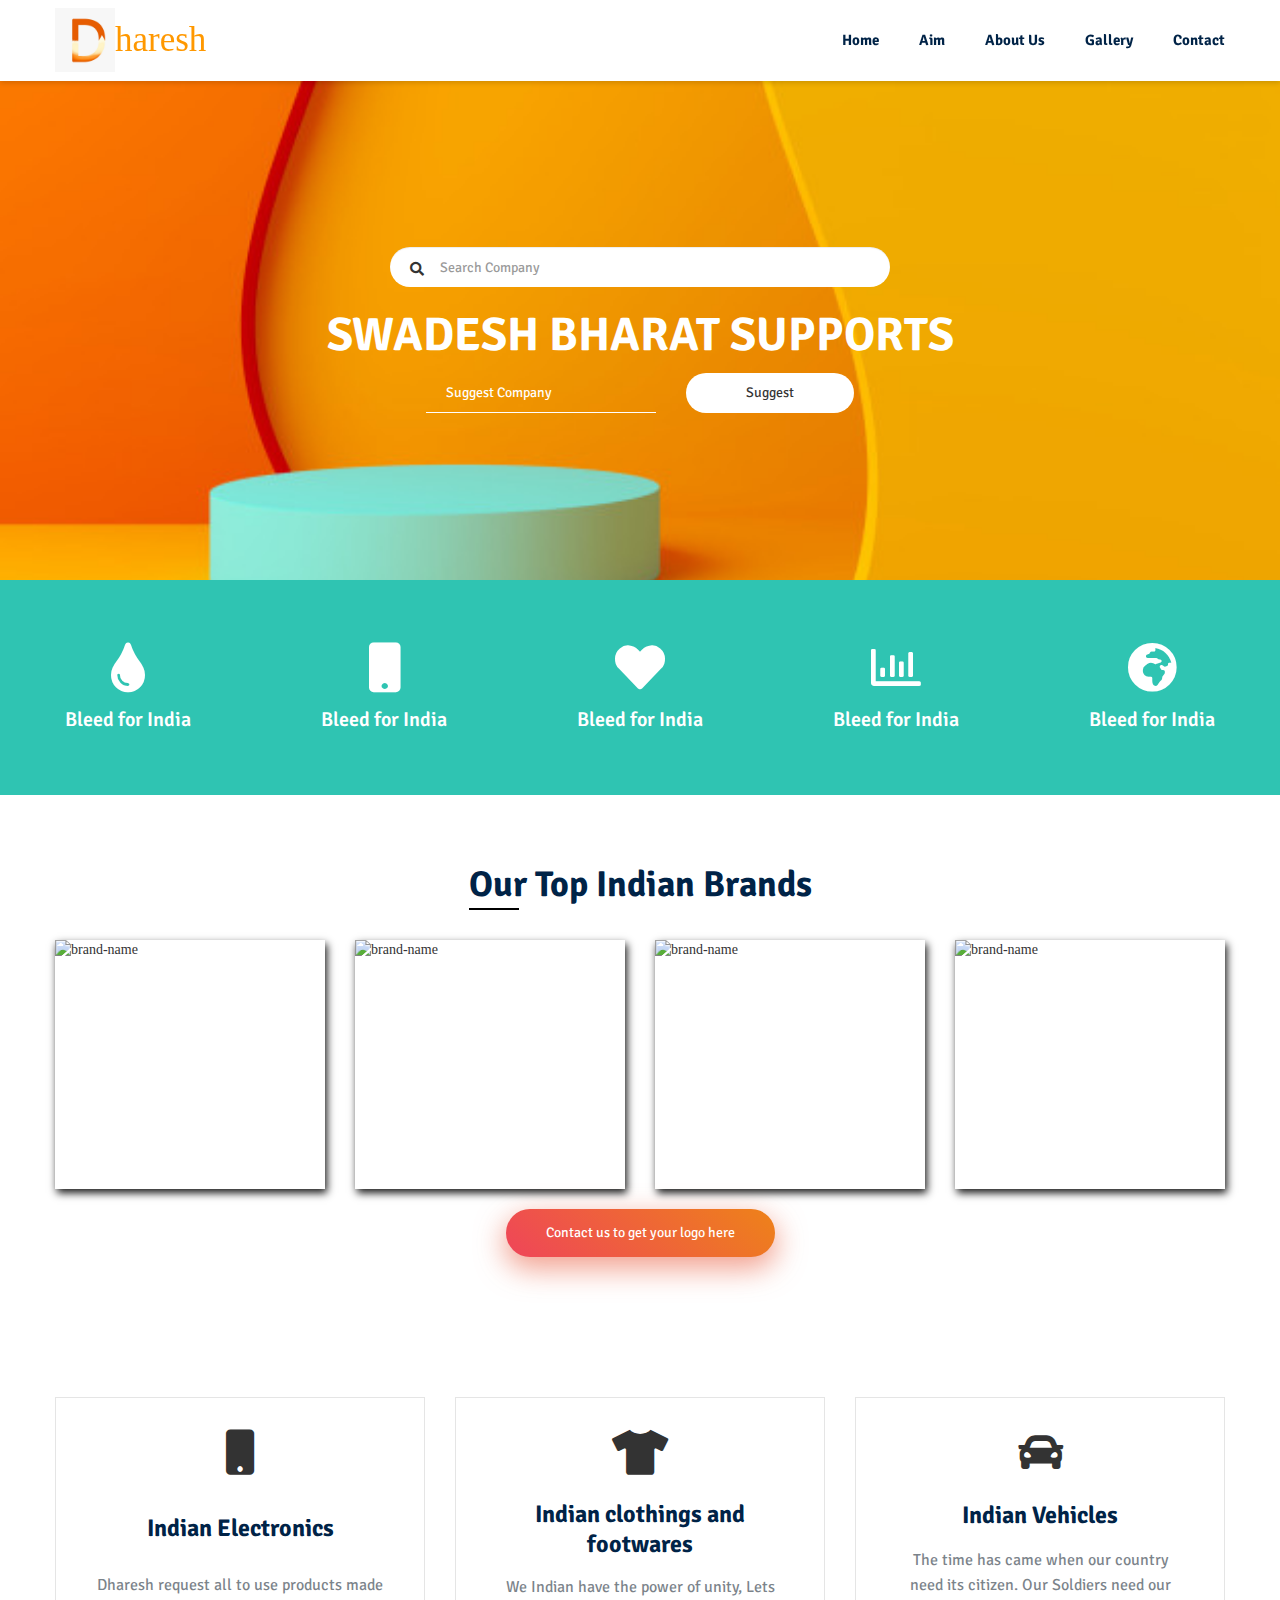
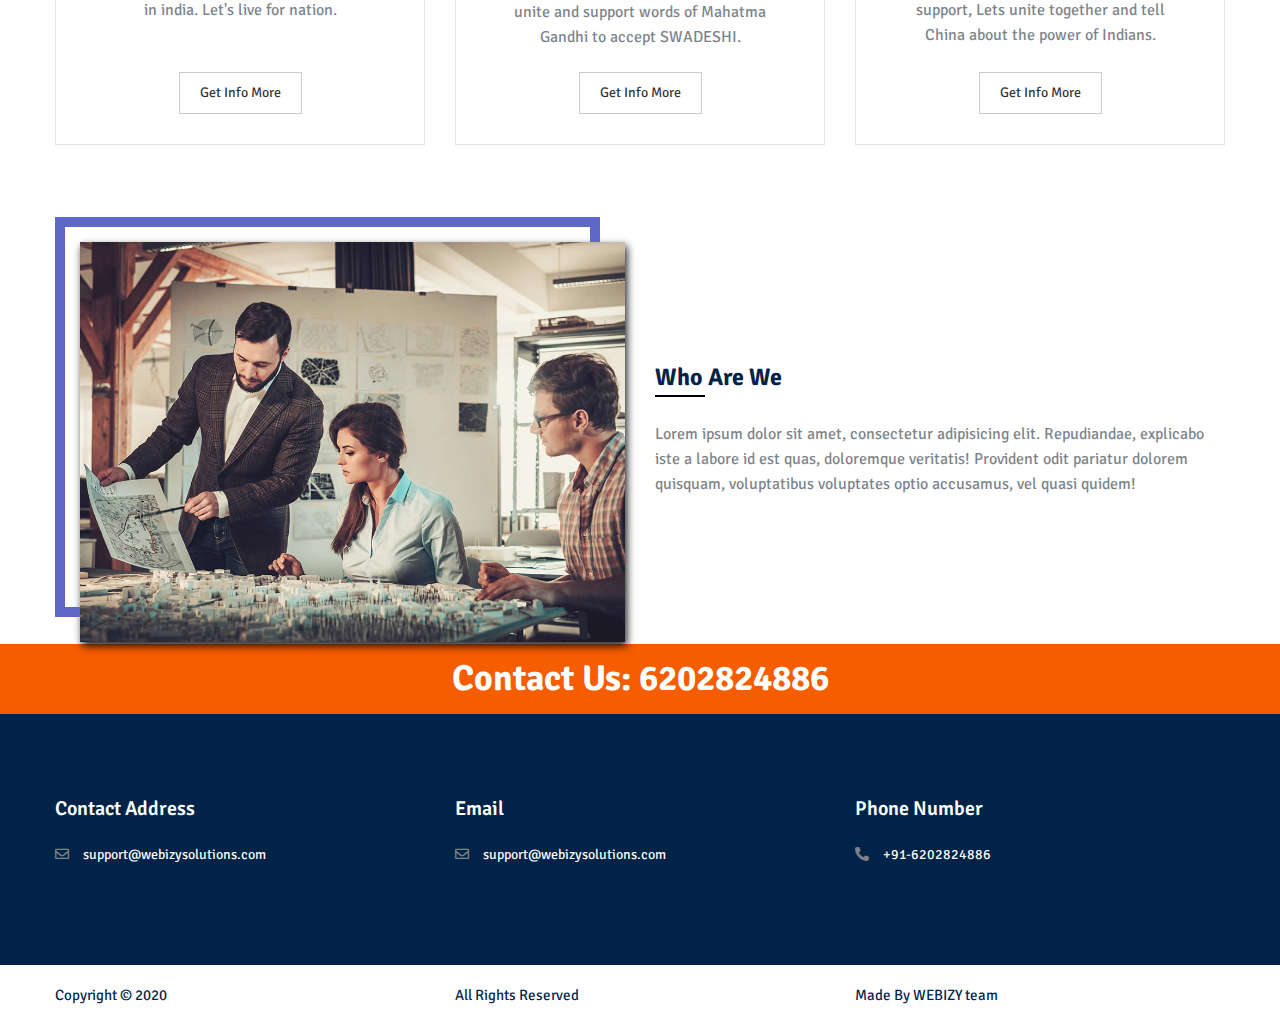
==== index.html @ b4927ccb ":" ====
<!DOCTYPE html>
<html lang="en">
<head>
    <meta name="viewport" content="width=device-width, initial-scale=1, user-scalable=no">
    <meta charset="utf-8">
    <meta name="description" content="Apni Kala">
    <title>APNI KALA</title>
    <link rel="icon" type="image/x-icon" href="images/favicon.ico">
    <link href="https://fonts.googleapis.com/css2?family=Signika+Negative:wght@300;400;600;700&display=swap" rel="stylesheet">
    <link href="https://fonts.googleapis.com/css2?family=Permanent+Marker&display=swap" rel="stylesheet">
    <link rel="stylesheet" href="css/owl.carousel.min.css">
    <link rel="stylesheet" href="css/owl.theme.default.min.css">
    <link rel="stylesheet" href="css/bootstrap.min.css">
    <link rel="stylesheet" href="css/all.min.css">
    <link rel="stylesheet" href="css/style.css">
    <link rel="stylesheet" href="css/responsive.css">
    <script src="js/jquery.min.js"></script>
    <script src="js/owl.carousel.min.js"></script>
    <script src="js/bootstrap.min.js"></script>
	<script src="js/custom.js"></script>
</head>
<body>
    
	<!-- header start -->
		<header class="full-width fixed bg-white box-shadow">
          <div class="header full-width">
            <div class="container">
              <div class="row">
                <div class="navbar-header">
                  <button
                    type="button"
                    class="navbar-toggle collapsed"
                    data-toggle="collapse"
                    data-target="#bs-example-navbar-collapse-1"
                    aria-expanded="false"
                  >
                    <span class="sr-only">Toggle navigation</span>
                    <span class="icon-bar"></span>
                    <span class="icon-bar"></span>
                    <span class="icon-bar"></span>
                  </button>
                  <a class="navbar-brand logo" href="index.html">
                    <img src="images/logo1.jpeg" alt="logo" title="logo">
                    <span>haresh</span>
                  </a>
                </div>
                <div class="collapse navbar-collapse" id="bs-example-navbar-collapse-1">
                  <div class="auto-width navbar-right">
                    <ul class="nav navbar-nav header-menu">
                        <li>
                            <a href="index.html">Home</a>
                        </li>
                        <li>
                            <a href="aim.html">Aim</a>
                        </li>
                        <li>
                            <a href="about.html">About Us</a>
                        </li>
                        <li>
                            <a href="gallery.html">Gallery</a>
                        </li>
                        <li>
                            <a href="contact.html">Contact</a>
                        </li>
                    </ul>
                </div>
              </div>
            </div>
          </div>
        </header>
	<!-- header end -->

    <!-- Banner start -->
        <section class="banner full-width center">
            <figure><img src="images/image5.jpg" alt="banner" title="banner"></figure>
            <div class="container">
                <div class="row">
                    <form class="banner-content">
                        <div class="float-left banner-form">
                            <div class="form-group">
                              <i class="fas fa-search"></i>
                              <input type="search" class="form-control" id="exampleInputSearch" placeholder="Search Company">
                            </div>
                        </div>
                        <h1 class="text-uppercase text-shadow">
                              Swadesh Bharat Supports
                        </h1>
                        <div class="float-left banner-form add-company">
                            <div class="form-group">
                              <!-- <i class="fas fa-plus"></i> -->
                              <input type="search" class="form-control add" id="exampleInputSearch" placeholder="Suggest Company">
                            </div>
                            <button class="btn btn-default" type="submit">Suggest</button>
                        </div>
                    </form>
                </div>
            </div>
        </section>
    <!-- Banner end -->

    <!-- Support start -->
        <section class="support-india full-width">
            <div class="auto-width1">
                <div class="full-width center">
                    <span class="full-width support-india-desc-figure center">
                        <i class="fas fa-tint"></i>
                    </span>
                    <div class="full-width support-india-desc">
                       <h4>Bleed for India</h4>
                    </div>
                </div>
            </div>
            <div class="auto-width1">
                <div class="full-width center">
                    <span class="full-width support-india-desc-figure center">
                        <i class="fas fa-mobile"></i>
                    </span>
                    <div class="full-width support-india-desc">
                       <h4>Bleed for India</h4>
                    </div>
                </div>
            </div>
            <div class="auto-width1">
                <div class="full-width center">
                    <span class="full-width support-india-desc-figure center">
                        <i class="fas fa-heart"></i>
                    </span>
                    <div class="full-width support-india-desc">
                       <h4>Bleed for India</h4>
                    </div>
                </div>
            </div>
            <div class="auto-width1">
                <div class="full-width center">
                    <span class="full-width support-india-desc-figure center">
                        <i class="far fa-chart-bar"></i>
                    </span>
                    <div class="full-width support-india-desc">
                       <h4>Bleed for India</h4>
                    </div>
                </div>
            </div>
            <div class="auto-width1">
                <div class="full-width center">
                    <span class="full-width support-india-desc-figure center">
                        <i class="fas fa-globe-africa"></i>
                    </span>
                    <div class="full-width support-india-desc">
                       <h4>Bleed for India</h4>
                    </div>
                </div>
            </div>
        </section>
    <!-- Support end -->




    <!-- Brand start -->
        <section class="full-width section-padding brand-section">
            <div class="container">
                <div class="row">
                    <div class="full-width sub-title center">
                        <h2>Our Top Indian Brands</h2>
                    </div>
                    <div class="row">
                        <div class="col-xs-12 col-sm-6 col-md-3 indian-brand-desc">
                            <div class="full-width indian-brand">
                                <figure class="box-shadow1">
                                    <img src="images/comingsoon.png" alt="brand-name" title="brand-name">
                                </figure>
                                <div class="service-image-content full-width">
                                    <h3>ONLINE TRAINING AND WORKSHOP</h3>
                                    <p>Webizy academy perform best with highly trained professional trainers from across India</p>
                                </div>
                            </div>
                        </div>
                        <div class="col-xs-12 col-sm-6 col-md-3 indian-brand-desc">
                            <div class="full-width indian-brand">
                                <figure class="box-shadow1">
                                    <img src="images/comingsoon.png" alt="brand-name" title="brand-name">
                                </figure>
                                <div class="service-image-content full-width">
                                    <h3>ONLINE TRAINING AND WORKSHOP</h3>
                                    <p>Webizy academy perform best with highly trained professional trainers from across India</p>
                                </div>
                            </div>
                        </div>
                        <div class="col-xs-12 col-sm-6 col-md-3 indian-brand-desc">
                            <div class="full-width indian-brand">
                                <figure class="box-shadow1">
                                    <img src="images/comingsoon.png" alt="brand-name" title="brand-name">
                                </figure>
                                <div class="service-image-content full-width">
                                    <h3>ONLINE TRAINING AND WORKSHOP</h3>
                                    <p>Webizy academy perform best with highly trained professional trainers from across India</p>
                                </div>
                            </div>
                        </div>
                        <div class="col-xs-12 col-sm-6 col-md-3 indian-brand-desc">
                            <div class="full-width indian-brand">
                                <figure class="box-shadow1">
                                    <img src="images/comingsoon.png" alt="brand-name" title="brand-name">
                                </figure>
                                <div class="service-image-content full-width">
                                    <h3>ONLINE TRAINING AND WORKSHOP</h3>
                                    <p>Webizy academy perform best with highly trained professional trainers from across India</p>
                                </div>
                            </div>
                        </div>
                    <div class="full-width brand-btn center">
                        <a class="btn btn-default" href="get-logo.html">Contact us to get your logo here</a>
                    </div>
                </div>
            </div>
        </section>
    <!-- Brand end -->























    <!-- Indian product start -->
        <section class="full-width section-padding">
            <div class="container">
                <div class="row">
                    <div class="row">
                        <div class="col-xs-12 col-sm-4 col-md-4 indian-product-desc">
                            <div class="full-width indian-product gray-border center">
                                <span class="full-width">
                                    <i class="fas fa-mobile"></i>
                                </span>
                                <h3>Indian Electronics</h3>
                                <p>
                                    Dharesh request all to use products made in india. Let's live for nation.
                                </p>
                                <div class="full-width get-info-btn">
                                    <a class="btn btn-default indian-product-btn" href="electronics.html" role="button">Get Info More</a>
                                </div>
                            </div>
                        </div>
                        <div class="col-xs-12 col-sm-4 col-md-4 indian-product-desc">
                            <div class="full-width indian-product gray-border center">
                                <span class="full-width">
                                    <i class="fas fa-tshirt"></i>
                                </span>
                                <h3>Indian clothings and footwares</h3>
                                <p>
                                    We Indian have the power of unity, Lets unite and support words of Mahatma Gandhi to accept SWADESHI.
                                </p>
                                <div class="full-width get-info-btn">
                                    <a class="btn btn-default indian-product-btn" href="clothing.html" role="button">Get Info More</a>
                                </div>
                            </div>
                        </div>
                        <div class="col-xs-12 col-sm-4 col-md-4 indian-product-desc">
                            <div class="full-width indian-product gray-border center">
                                <span class="full-width">
                                    <i class="fas fa-car"></i>
                                </span>
                                <h3>Indian Vehicles</h3>
                                <p>
                                    The time has came when our country need its citizen. Our Soldiers need our support, Lets unite together and tell China about the power of Indians.
                                </p>
                                <div class="full-width get-info-btn">
                                    <a class="btn btn-default indian-product-btn" href="vehicle.html" role="button">Get Info More</a>
                                </div>
                            </div>
                        </div>
                    </div>
                </div>
            </div>
        </section>
    <!-- Indian product end -->

    <!-- Who are we start -->
        <section class="full-width who-are-we">
            <div class="container">
                <div class="row">
                    <div class="row">
                        <div class="col-xs-12 col-sm-12 col-md-6 who-are-we-section">
                            <div class="full-width who-are-we-figure">
                                <figure class="box-shadow1">
                                    <img src="images/img-02.jpg" alt="image" title="image">
                                </figure>
                            </div>
                        </div>
                        <div class="col-xs-12 col-sm-12 col-md-6 who-are-we-section">
                            <div class="full-width who-are-we-content">
                                <h3>Who Are We</h3>
                                <p>
                                    Lorem ipsum dolor sit amet, consectetur adipisicing elit. Repudiandae, explicabo iste a labore id est quas, doloremque veritatis! Provident odit pariatur dolorem quisquam, voluptatibus voluptates optio accusamus, vel quasi quidem!
                                </p>
                            </div>
                        </div>
                    </div>
                </div>
            </div>
        </section>
    <!-- Who are we end -->


    <!-- Footer start -->
        <section class="full-width footer">
            <div class="top-footer full-width">
                <div class="container">
                    <div class="row">
                        <div class="full-width center">
                            <h2>Contact Us: 6202824886</h2>
                        </div>
                    </div>
                </div>
            </div>
            <div class="bottom-footer full-width">
                <div class="container">
                    <div class="row">
                        <div class="row">
                            <div class="col-xs-12 col-sm-4 col-md-4">
                                <div class="full-width footer-info">
                                    <h4>Contact Address</h4>
                                    <div class="reach-us full-width">
                                        <i class="far fa-envelope"></i>
                                        <a href="mailto:support@webizysolutions.com" class="contact email"> support@webizysolutions.com</a>
                                    </div>
                                </div>
                            </div>
                            <div class="col-xs-12 col-sm-4 col-md-4">
                                <div class="full-width footer-info">
                                    <h4>Email</h4>
                                    <div class="reach-us full-width">
                                        <i class="far fa-envelope"></i>
                                        <a href="mailto:support@webizysolutions.com" class="contact email"> support@webizysolutions.com</a>
                                    </div>
                                </div>
                            </div>
                            <div class="col-xs-12 col-sm-4 col-md-4">
                                <div class="full-width footer-info">
                                    <h4>Phone Number</h4>
                                    <div class="reach-us full-width">
                                        <i class="fas fa-phone-alt"></i>
                                        <a href="tel:6202824886" class="contact">+91-6202824886</a>
                                    </div>
                                </div>
                            </div>
                        </div>
                    </div>
                </div>
            </div>
            <div class="copy-right full-width">
                <div class="container">
                    <div class="row">
                        <div class="row">
                            <div class="col-xs-12 col-sm-4 col-md-4 col-lg-4 copy-right-wrapper">
                                <div class="full-width copy-right-info">
                                    <p>Copyright  © 2020</p>
                                </div>
                            </div>
                            <div class="col-xs-12 col-sm-4 col-md-4 col-lg-4 copy-right-wrapper">
                                <div class="full-width copy-right-info">
                                    <p>All Rights Reserved</p>
                                </div>
                            </div>
                            <div class="col-xs-12 col-sm-4 col-md-4 col-lg-4 copy-right-wrapper">
                                <div class="full-width copy-right-info">
                                    <p>Made By WEBIZY team</p>
                                </div>
                            </div>
                        </div>
                    </div>
                </div>
            </div>
        </section>
    <!-- Footer end -->

</body>
</html>
---- css/style.css ----
/*RESET CSS START*/
    ul{list-style-type: none;padding: 0;margin: 0;text-decoration: none;}
    a{text-decoration: none;}
    h1,h2,h3,h5,h6,body,p,input,span,form,header,figure,label,strong,bold{margin: 0;font-weight: normal;}
    *{box-sizing: border-box;-webkit-box-sizing: border-box;-o-box-sizing: border-box;-moz-box-sizing: border-box;}
    img{max-width: 100%;}
    body{font-family: 'Signika Negative', sans-serif;font-family: 'Permanent Marker', cursive;}
    ::-webkit-input-placeholder {opacity: 1; } ::-moz-placeholder {opacity: 1; } :-ms-input-placeholder {opacity: 1; } :-moz-placeholder {opacity: 1;}
    ::-webkit-input-placeholder {color: #555;} ::-moz-placeholder {color: #555;} :-ms-input-placeholder {color: #555;} :-moz-placeholder {color: #555;}
    ::-webkit-textarea-placeholder{font-size: 18px;}
    .search-box input[type="search"]::-webkit-input-placeholder{font-size: 20px;color: #fff;}
    .search-box input[type="search"]::-moz-placeholder{font-size: 20px;color: #fff;}
    address{font-style: normal;}
    select {-webkit-appearance: none; -moz-appearance: none; appearance: none;}
    option {font-weight: normal; display: block; white-space: pre; min-height: 1.2em; padding: 0px 2px 1px; }
    .nav>li>a:focus, .nav>li>a:hover{background-color: #fff;}
    .navbar-collapse{border: none !important;box-shadow: none !important;}
    :focus {outline: none;}
    .form-control:focus{box-shadow: none;}
    a:hover{text-decoration: none;}
    address{margin-bottom: 0;}
    .nav .open>a, .nav .open>a:focus, .nav .open>a:hover{background-color: transparent;}
    .btn.focus, .btn:focus, .btn:hover {color: #fff;text-decoration: none;border-color: transparent;}
    .btn.active.focus, .btn.active:focus, .btn.focus, .btn:active.focus, .btn:active:focus, .btn:focus{outline: none;}
    a:focus{outline: none;outline-offset: 0;}
    a:focus, a:hover{text-decoration: none;}
    .section-padding-bottom{padding-bottom: 70px;}
/*RESET CSS END*/

/* COMMON CSS START */
    .full-width{float: left;width: 100%;}
    .auto-width{float: left;}
    h1,h2,h3,h4,h5,h6,p{float: left;width: 100%;}
    .header-menu li a,.learn-more,.see-course,.box-shadow1,.courses-info,.price,.course-name,.submit-btn .btn,.learn-more-btn,.learn-more-btn i,.tag,.modal-btn,.footer ul li a,.footer ul li address, .footer ul li .contact,.footer ul li i,.proceed-btn .btn,.indian-brand-desc .indian-brand .service-image-content,.indian-brand,.service-image-content,.indian-brand-desc .indian-brand:hover .service-image-content,.indian-brand-desc .indian-brand:hover figure img,.footer ul li a,.footer ul li address, .footer ul li .contact,.footer ul li i,.auto-width1 i,.auto-width1 h4,.auto-width1,.brand-btn a,.indian-product-btn,.add-company button,.form-submit-btn,.proceed-to-pay{transition: all 0.4s ease-in-out;-webkit-transition: all 0.4s ease-in-out;-moz-transition: all 0.4s ease-in-out;-o-transition: all 0.4s ease-in-out;-ms-transition: all 0.4s ease-in-out;}
    .fixed{position: fixed;z-index: 111;}
    .bg-white{background-color: #fff;}
    .box-shadow{-webkit-box-shadow: 0 2px 5px rgba(0, 0, 0, 0.15);-moz-box-shadow: 0 2px 5px rgba(0, 0, 0, 0.15);box-shadow: 0 2px 5px rgba(0, 0, 0, 0.15);}
    .text-capitalize{text-transform: uppercase;}
    h1{font-size: 47px;line-height: 55px;margin-bottom: 30px;color: #fff;font-weight: 800;font-family: 'Signika Negative', sans-serif;}
    p{color: #7b838a;font-size: 16px;line-height: 25px;font-weight: 400;font-family: 'Signika Negative', sans-serif;}
    h2{color: #002347;font-size: 36px;line-height: 40px;margin-bottom: 10px;font-weight: 800;font-family: 'Signika Negative', sans-serif;}
    h4{font-size: 20px;line-height: 30px;margin: 0;color: #002347;font-weight: 600;font-family: 'Signika Negative', sans-serif;}
    h3{font-weight: 800;color: #002347;font-size: 24px;line-height: 30px;margin-bottom: 15px;font-family: 'Signika Negative', sans-serif;}
    .main-title{text-align: center;margin-bottom: 20px;}
    ::selection,-moz-selection,-webkit-selection,-ms-selection,-moz-selection,-o-selection{background-color: #002347;color: #fdc632;}
    .form-control:focus{border-color: #ccc;}
    .center{text-align: center;}
    .box-shadow1{-moz-box-shadow: rgba(0, 0,0, 0.8) 12px 4px 10px 4px;-webkit-box-shadow: rgba(0, 0,0, 0.8) 12px 4px 10px 4px;box-shadow: rgba(0, 0,0, 0.8) 12px 4px 10px 4px;}
    .submit-btn{transition: all 0.4s ease-in-out;-webkit-transition: all 0.4s ease-in-out;-moz-transition: all 0.4s ease-in-out;-o-transition: all 0.4s ease-in-out;-ms-transition: all 0.4s ease-in-out;}
    .mb-10{margin-bottom: 10px;}
    .center{text-align: center;}
    .section-padding{padding: 70px 0;}
    .box-shadow1{-webkit-box-shadow: 2px 4px 8px rgba(0, 0, 0, 0.9);-moz-box-shadow: 2px 4px 8px rgba(0, 0, 0, 0.9);box-shadow: 2px 4px 8px rgba(0, 0, 0, 0.9);}
    h3{position: relative;padding-bottom: 5px;}
    h3::after{position: absolute;content: '';left: 0;bottom: 0;border: 1px solid #000;display: inline-block;width: 50px;}
    .sub-title{margin-bottom: 20px;}
    .sub-title h2{position: relative;padding-bottom: 5px;width: auto;float: none;display: inline-block;}
    .sub-title h2::after{position: absolute;content: '';left: 0;bottom: 0;border: 1px solid #000;display: inline-block;width: 50px;}
    .inner-banner{min-height: 500px !important;}
    .inner-banner .banner-content{padding: 130px 0 !important;}
    .inner-banner .banner-content h1{color: #002347 !important;}
    .inner-banner .banner-content p{margin-bottom: 0 !important;}
/* COMMON CSS END */

/* HEADER CSS START */
    .header{padding: 8px 0;}
    .navbar-nav>li>a,.navbar-brand{padding: 0;}
    .navbar-brand{height: 18px;}
    .search-here img{width: 18px;height: 18px;float: left;}
    .header-menu li{float: left;margin-right: 40px;padding: 21px 0;}
    .header-menu li:last-child{margin-right: 0;}
    .header-menu li a{float: left;width: 100%;font-size: 15px;line-height: 23px;color: #002347;font-weight: 800;font-family: 'Signika Negative', sans-serif;}
    .header-menu li a:hover{color: #fdc632;}
    .navbar-toggle .icon-bar{background-color: #fdc632;}
    .navbar-toggle,.navbar-nav{margin: 0 !important;}
    .header .form-control{border: none;box-shadow: none;background-color: transparent;color: #fff;}
    .header .form-group{margin-bottom: 0;display: flex;flex-wrap: wrap;width: 90%;margin-right: 50px;}
    .header-form{display: none;position: relative;top: 0;}
    #close_search{color: #fff;font-weight: 600;cursor: pointer;padding: 10px 0;display: flex;flex-wrap: wrap;}
    .search-input{background-color: #fdc632;}
    .search-field{display: flex;flex-wrap: wrap;padding: 10px 0;}
    .logo{color: #002347;float: left;height: 64px;width: 215px;font-size: 40px;line-height: 66px;}
    .logo img{float: left;width: 60px;height: 100%;}
    .logo span{float: left;font-size: 35px;font-family: 'Permanent Marker', cursive;font-weight: 400;line-height: 64px;color: #ff9800;}
    .serivces-link{top: 73px !important;right: -80px !important;border: none !important;padding: 10px 0;border-radius: 0;}
    .serivces-link li{margin-right: 0;width: 100%;margin-bottom: 10px;padding: 0;}
    .serivces-link li:last-child{margin-bottom: 0;}
    .serivces-link li a{line-height: 20px;}
    .dropdown i{margin-left: 6px;font-size: 12px;}
    .search-here{margin-top: 10px;}
    /* .navbar-toggle{padding: 0;} */
/* HEADER CSS END */

/* BANNER CSS START */
    .banner{position: relative;width: 100%;padding-top: 80px;min-height: 580px;}
    .banner figure {float: left;width: 100%;position: absolute;top: 0;left: 0;bottom: 0;right: 0;margin: auto;width: 100%;height: 100%;object-fit: cover;}
    .banner figure img {width: 100%;height: 100%;object-fit: cover;}
    .banner-content{width: 100%;position: relative;text-align: center;padding: 167px 0;}
    .banner-content h1{font-size: 47px;line-height: 55px;margin-bottom: 10px;color: #fff;font-weight: 700;}
    .banner-content p{font-size: 20px;line-height: 30px;color:#002347;margin-bottom: 14px;font-weight: 600;}
    .banner-content{width: 800px;max-width: 100%;float: none;display: inline-block;}
    .banner-form .form-group{position: relative;float: left;width: 100%;}
    .banner-form .form-group i{position: absolute;left: 0;top: 15px;padding: 0 20px;}
    .banner-form input{border: none;border-radius: 25px;height: 40px;padding: 10px 50px;width: 500px;font-family: 'Signika Negative', sans-serif}
    .banner-form{float: none;display: inline-block;}
    .add-company .form-group{width: auto;margin-right: 30px;margin-bottom: 0;}
    .add-company input{width: 100%;border-radius: 0;border: none;background-color: transparent;box-shadow: none;border-bottom: 1px solid #fff;padding: 10px 20px;}
    .add-company button{border: none;border-radius: 25px;padding: 10px 60px;font-family: 'Signika Negative', sans-serif;font-weight: 400;}
    input[type="search"].add::-webkit-input-placeholder {color: #fff;}
    .add-company i{color: #fff;}
    span{font-family: 'Signika Negative', sans-serif;}
    .add-company button:hover{color: #000;background-color: #fff;}
/* BANNER CSS END */

/*SUPPORT INDIA CSS START*/
    .auto-width1{float: left;width: 20%;padding: 60px 20px;background-color: #2fc4b2;max-width: 100%;}
    .support-india-desc-figure{margin-bottom: 10px;}
    .auto-width1 i,.auto-width1 h4{color: #fff;}
    .auto-width1:hover{background-color: #fff;}
    .auto-width1:hover i,.auto-width1:hover h4{color: #2fc4b2;}
    .support-india-desc-figure i{font-size: 50px;line-height: 55px;}
/*SUPPORT INDIA CSS END*/

/*INDIAN PRODUCT DESC CSS START*/
    .gray-border{border: 1px solid rgba(0, 0, 0, 0.1);}
    .indian-product{padding: 30px 41px;min-height: 348px;display: flex;flex-wrap: wrap;}
    .get-info-btn{display: flex;flex-wrap: wrap;align-content: flex-end;justify-content: center;}
    .indian-product h3{padding: 0;}
    .indian-product span i{margin-bottom: 20px;font-size: 45px;line-height: 50px;}
    .indian-product p{margin-bottom: 20px;}
    .indian-product-btn{padding: 10px 20px;border-radius: 0;font-family: 'Signika Negative', sans-serif;font-weight: 400;}
    .indian-product h3::after{display: none;}
    .indian-product-btn:hover{background-color: #ff9800;color: #fff;border-color: transparent;}
/*INDIAN PRODUCT DESC CSS END*/

/*WHO ARE WE CSS START*/
    .who-are-we-figure figure,.our-mission-figure figure,.our-vission-figure figure,.top-story-figure figure{float: right;width: 545px;height: 400px;position: relative;}
    .who-are-we-figure figure::before,.our-mission-figure figure::before,.our-vission-figure figure::before,.top-story-figure figure::before{content: '';position: absolute;width: 100%;height: 100%;border: 10px solid #5f67c7;display: inline-block;left: -25px;top: -25px;}
    .who-are-we-figure figure img,.our-mission-figure figure img,.our-vission-figure figure img,.top-story-figure figure img{float: left;width: 100%;height: 100%;position: relative;z-index: 1;}
    /*.who-are-we-content p{margin-bottom: 15px;}*/
    .who-are-we-content{padding: 147px 0;}
    .who-are-we-figure,.our-mission-figure,.our-vission-figure,.top-story-figure{margin-top: 27px;}
    .who-are-we-content h3,.our-mission-figure h3,.our-vission-figure h3,.top-story-figure h3{margin-bottom: 25px;}
/*WHO ARE WE CSS END*/

/*BRAND CSS START*/
    .brand-btn{margin-top: 20px;}
    .brand-btn a{padding: 10px 30px;border-radius: 0;font-family: 'Signika Negative', sans-serif;font-weight: 400;background-image: -webkit-linear-gradient(47deg,#ef4559 0,#ee8219 100%);background-image: -ms-linear-gradient(47deg,#ef4559 0,#ee8219 100%);box-shadow: 0 10px 29px 2px rgba(239,139,117,0.8);transition: all .4s;color: #fff;border: none;border-radius: 25px;padding: 14px 40px;}
    .brand-btn a:hover{background-image: -webkit-linear-gradient(94deg, #ee8219 0,#ef4559 100%);background-image: -moz-linear-gradient(94deg, #ee8219 0,#ef4559 100%);background-image: -ms-linear-gradient(94deg, #ee8219 0,#ef4559 100%);box-shadow: 0 10px 29px 2px rgba(239,139,117,0.8);transition: all .4s;}
    .indian-brand figure{float: left;width: 270px;height: 249px;max-width: 100%;}
    .indian-brand figure img{float: left;width: 100%;height: 100%;}
    .indian-brand{position: relative;}
    .indian-brand-desc .indian-brand:hover .service-image-content{opacity: 1;}
    .indian-brand-desc .indian-brand:hover figure img{opacity: 0;}
    .service-image{position: relative;display: inline-block;width: 470px;height: 351px;}
    .service-image figure{display: inline-block;position: absolute;top: 0;left: 0;width: 100%;height: 100%;}
    .service-image figure img{float: left;width: 100%;height: 100%;}
    .service-image figure::after{content: '';position: absolute;top: 0;left: 0;width: 100%;height: 100%;background: -moz-linear-gradient(to bottom,rgba(238,69,49,.15) 0%,rgba(238,69,49,.8) 100%);background: -webkit-linear-gradient(to bottom,rgba(238,69,49,.15) 0%,rgba(238,69,49,.8) 100%);background: linear-gradient(to bottom,rgba(238,69,49,.15) 0%,rgba(238,69,49,.8) 100%);}
    .service-image-content{position: absolute;left: 0;padding: 20px 27px;width: 100%;opacity: 0;background-color: #F65C00;height: 100%;}
    .service-image-content h3,.service-image-content p{color: #fff;float: left;width: 100%;}
    .service-image-content h3::after{display: none;}
/*BRAND CSS END*/

/*FOOTER CSS START*/
    .top-footer{background-color: #F65C00;}
    .top-footer h2{margin-bottom: 0;color: #fff;padding: 15px 0;}
    .bottom-footer{background-color: #002347;padding: 80px 0;}
    .bottom-footer h4{color: #fff;margin-bottom: 20px;}
    .bottom-footer ul{display: inline-block;vertical-align: middle;float: none;padding: 0;}
    .bottom-footer ul li{display: inline-block;width: 100%;margin-bottom: 10px;}
    .bottom-footer ul li a{width: 100%;}
    .bottom-footer ul li a,.reach-us{color: #7b838a;}
    .bottom-footer ul li a:hover,.reach-us:hover{color: #fdc632;}
    .reach-us address{width: calc(100% - 65px) !important;padding-left: 10px;display: inline-block;color: #fff;}
    .contact{width: calc(100% - 148px) !important;}
    .social-icon a{margin-right: 50px;}
    .social-icon a:last-child{margin-right: 0;}
    .reach-us span{float: left;width: 100%;}
    .reach-us{display: inline-block;vertical-align: middle;float: none;width: auto;}
    .email.contact{display: inline-block;width: auto !important;}
    .reach-us:hover i,.reach-us:hover a{color: #fdc632;}
    .reach-us:hover span{color: #7b838a;}
    .reach-us a{padding-left: 10px;font-family: 'Signika Negative', sans-serif;font-weight: 400;color: #fff;}
    .copy-right{padding: 20px 0;}
    .copy-right p{color: #002347;font-size: 15px;line-height: 20px;}
    .footer-info{margin-bottom: 20px;}
/*FOOTER CSS END*/

/*CONTACT PAGE CSS START*/
    .input-field .form-group .form-control{font-family: 'Signika Negative', sans-serif;font-weight: 400;}
    .contact-submit-btn .btn{font-family: 'Signika Negative', sans-serif;font-weight: 400;background-image: -webkit-linear-gradient(47deg,#ef4559 0,#ee8219 100%);background-image: -ms-linear-gradient(47deg,#ef4559 0,#ee8219 100%);box-shadow: 0 10px 29px 2px rgba(239,139,117,0.8);transition: all .4s;color: #fff;border: none;border-radius: 25px;padding: 14px 80px;}
    .contact-submit-btn .btn:hover{background-image: -webkit-linear-gradient(94deg, #ee8219 0,#ef4559 100%);background-image: -moz-linear-gradient(94deg, #ee8219 0,#ef4559 100%);background-image: -ms-linear-gradient(94deg, #ee8219 0,#ef4559 100%);box-shadow: 0 10px 29px 2px rgba(239,139,117,0.8);transition: all .4s;}
    .contact-submit-btn{text-align: center;}
    .input-field .form-control{border-radius: 0;height: 34px;padding: 6px 12px;border: 1px solid #ccc;box-shadow: none;}
    .input-field .form-group{margin-bottom: 15px;}
    textarea.form-control{height: 132px;border-radius: 0;resize: none;box-shadow: none;}
/*CONTACT PAGE CSS END*/

/*AIM PAGE CSS START*/
    .background-dark.aim-page{background-color: #002633;padding-top: 80px;}
    .aim-page .aim-content p{color: #fff;}
/*AIM PAGE CSS END*/

/*ELECTRONICS PAGE CSS END*/
    .component figure{width: 369px;float: left;height: 231px;}
    .component figure img{float: left;width: 100%;height: 100%;}
    .component{margin-bottom: 20px;}
/*ELECTRONICS PAGE CSS END*/

/*ABOUT PAGE CSS START*/
    .our-mission-content, .our-vission-content{padding: 127px 0;}
/*ABOUT PAGE CSS END*/

/*GALLERY PAGE CSS START*/
    .top-story-content{padding: 151px 0;}
    .our-story-section{margin-bottom: 20px;}
    .top-story{padding-top: 110px;}
/*GALLERY PAGE CSS END*/

/*GET LOGO PAGE CSS START*/
    .get-logo{float: none;display: inline-block;padding-top: 140px;}
    .auto-width2{width: 500px;max-width: 100%;float: none;display: inline-block;}
    .get-logo-form .form-group{float: left;width: 100%;}
    .get-logo-form .form-group input{float: left;width: 100%;border-radius: 0;}
    .get-logo-form .form-group .form-control,.form-submit-btn,.proceed-to-pay,.input-file{font-family: 'Signika Negative', sans-serif;font-weight: 400;}
    .form-submit-btn{float: left;border-radius: 25px;padding: 14px 70px;background-image: -webkit-linear-gradient(47deg,#ef4559 0,#ee8219 100%);box-shadow: 0 10px 29px 2px rgba(16, 7, 5, 0.8);transition: all .4s;color: #fff;border: none;}
    .proceed-to-pay{float: right;border-radius: 25px;padding: 14px 70px;background-image: -webkit-linear-gradient(47deg,#ef4559 0,#ee8219 100%);box-shadow: 0 10px 29px 2px rgba(16, 7, 5, 0.8);transition: all .4s;color: #fff;border: none;}
    .form-submit-btn:hover;.proceed-to-pay:hover{background-image: -webkit-linear-gradient(94deg, #ee8219 0,#ef4559 100%);box-shadow: 0 10px 29px 2px rgba(239,139,117,0.8);transition: all .4s;}
/*GET LOGO PAGE CSS END*/
---- css/responsive.css ----
@media only screen and (max-width: 1199px){
    .container > .row{margin: 0;}
    .clock-inner li{padding: 40px 30px;}
    .trainer-image figure{width: 212px;}
    .client-image figure{width: 109px;}
    .client-desc h4{margin-bottom: 10px;}
    .blog-content{padding: 36px 30px;}
    .blog-img figure{width: 470px;height: 100%;}
    .contact-info li address,.contact-number a,.contact-number span{font-size: 18px;line-height: 25px;}
    .contact-info li i{font-size: 20px;}
    .contact-info li address, .contact-info li .contact-number{width: calc(100% - 40px);}
    .contact-info{margin-bottom: 30px;}
    .client-info{padding: 25px 25px;}
    .reach-us address{width: calc(100% - 19px) !important;vertical-align: middle;}
    .serivces-link{top: 72px !important;}
    .social-icon a{margin-right: 25px;}
    .gallery-info figure{width: 227px;}
    .indian-product{min-height: 377px;padding: 20px 10px;}
    .indian-product span i,.indian-product p{margin-bottom: 0;}
    .component figure{width: 100%;height: 100%;}
}

@media only screen and (max-width: 991px){
    .who-are-we-content {padding: 40px 0;}
    .section-padding{padding: 30px 0;}
    .indian-brand figure{width: 100%;height: 100%;}
    .indian-brand{margin-bottom: 20px;}
    .who-are-we-figure figure,.our-mission-figure figure,.our-vission-figure figure{width: 100%;}
    .client-info{padding: 30px 30px;margin-bottom: 20px;}
    .reviews:last-child .client-info{margin-bottom: 0;}
    .trainer-image figure{width: 100%;}
    .trainers-section{margin-bottom: 25px;}
    .registration-info{margin-bottom: 60px;}
    .clock-inner{margin-top: 40px;}
    .course-image figure{width: 220px;height: 100%;}
    .course-content{padding: 20px;}
    .course-name{font-size: 13px;}
    .meta-info{margin-top: 10px;}
    .feature-list{padding: 20px 20px;}
    .blog-img figure {width: 355px;padding: 80px 0;}
    h4{line-height: 25px;font-size: 18px;}
    h2,.registration-info h2{font-size: 32px;line-height: 34px;}
    .features-section{padding: 60px 0;}
    /*.main-title{margin-bottom: 30px;}*/
    .tag{margin-bottom: 10px;}
    .submit-btn{text-align: center;display: inline-block;float: none;}
    .submit-btn .btn{width: auto;float: none;display: inline-block;padding: 12px 50px;}
    .client-image figure {width: 100%;height: 100%;}   
    .features-section,.trainer-area,.about-area,.contact-area{padding: 40px 0;}
    .registration-area{padding: 50px 0;}
    .popular-courses {padding-bottom: 40px;}
    .blog-img figure{width: 100%;padding: 0;}
    .reach-us address{width: calc(100% - 19px) !important;vertical-align: middle;}
    .register-course,.register-form{width: 48%;}
    .register-form{padding: 51px 51px;}
    .register-course{padding: 54px 20px;}
    .gallery-info figure{width: 100%;height: 145px;}
    .gallery{padding: 40px 0 30px 0;}
    .get-logo{padding-top: 110px;}
}

@media only screen and (max-width: 767px){
    .who-are-we-figure figure::before,.our-mission-figure figure::before,.our-vission-figure figure::before{top: -10px;left: -10px;border-width: 5px;}
    /* .header{background-color: #868686;} */
    .indian-product{min-height: 100%;}
    .indian-product span i{margin-bottom: 10px;}
    .indian-product p{margin-bottom: 10px;}
    .indian-product h3{margin-bottom: 5px;}
    .banner-form input,.indian-brand figure{width: 100%;}
    .indian-brand figure{width: 300px;height: 300px;}
    .indian-brand figure .indian-brand{margin-bottom: 0;}
    .indian-brand{display: flex;flex-wrap: wrap;justify-content: center;float: none;width: auto;}
    .service-image-content{width: 300px;height: 100%;display: flex;flex-wrap: wrap;align-content: center;left: 50%;transform: translateX(-50%);}
    .indian-product-desc .indian-product,.indian-brand-desc .indian-brand{margin-bottom: 30px;}
    .indian-product-desc:last-child,.indian-brand-desc:last-child .indian-brand{margin-bottom: 0;}
    .support-india-figure figure{width: 100%;padding: 0;}
    .logo{height: 64px;}
    .header-menu li{float: left;width: 100%;padding: 0;}
    .feature-list,.courses-info,.trainers-section{margin-bottom: 20px !important;}
    .trainers-section{margin-bottom: 20px;}
    /* .trainers-section:last-child{margin-bottom: 0px;} */
    .course-image figure{width: 100%;}
    .price{width: 55px;height: 55px;line-height: 56px;top: -28px;}
    .clock-inner li{padding: 20px 9px;margin-right: 10px;}
    .counts{font-size: 12px;}
    .client-image figure{width: 200px;height: 100%;float: none;display: inline-block;}
    .banner-content h1{font-size: 32px;line-height: 35px;}
    .learn-more,.see-course{padding: 10px 15px;}
    .header-menu li{margin-right: 0;margin-bottom: 10px;}
    .header{padding: 10px 0;}
    .navbar-right{margin-top: 15px;width: 100%;}
    .header-menu li a{line-height: 20px;}
    .blog-img figure {width: 100%;padding: 0;}
    .about-area {padding: 50px 0;}
    /*.main-title{margin-bottom: 30px;}*/
    /*.footer{padding: 40px 0;}*/
    .footer h4{margin-bottom: 10px;}
    .footer ul li{margin-bottom: 5px;}
    .input-field{margin-bottom: 20px;}
    .contact-info li address,.contact-number a,.contact-number span{font-size: 14px;line-height: 20px;}
    .contact-area{padding: 60px 0;}
    .contact-submit-btn{text-align: center;}
    .contact-submit-btn .submit-btn{float: none;display: inline-block;width: auto;}
    .registration-info p{font-size: 13px;}
    .banner-content{min-height: 360px;}
    .navbar-nav .open .dropdown-menu>li>a{line-height: 10px;}
    .copy-right-info{margin-bottom: 5px;}
    .copy-right-wrapper:last-child .copy-right-info{margin-bottom: 0;}
    .copy-right{text-align: center;}
    .copy-right p{font-size: 14px;line-height: 20px;}
    .registration-info{margin-bottom: 30px;}
    .submit-response{padding: 0;}
    .register-form{padding: 30px 30px;}
    .navbar-toggle{padding: 24px 10px}
    .feature-list{min-height: 0;}
    .trainer-text,.course-content{padding: 20px 25px;float: none;display: inline-block;text-align: center;width: 238px;}
    .trainers-section,.courses-info{display: inline-block;text-align: center;float: none;padding: 20px 0;}
    .trainer-image figure,.course-image figure {width: 235px;height: 100%;float: none;display: inline-block;}
    .trainer-image,.course-image{float: none;display: inline-block;text-align: center;width: 100%;}
    .course-name{text-align: left;}
    .client-image {float: none;display: inline-block;text-align: center;}
    .client-desc.full-width {width: 280px;float: none;display: inline-block;max-width: 100%;}
    .client-info{text-align: center;margin-bottom: 15px;padding: 10px 0;}
    .client-desc p{font-size: 13px;line-height: 20px;}
    .register-course,.register-form,.register-course h3{width: 100%;}
    .register-course{margin-bottom: 30px;}
    .register-course{padding: 30px 20px;}
    .register-form{padding: 30px 16px;}
    .submit-btn,.register-form-contact-section{margin-top: 0;}
    .banner{padding-top: 84px;}
    .banner-content{padding: 78px 0;}
    .images-section figure{width: 290px;float: none;display: inline-block;}
    .images-section .images-content{left: 50%;transform: translateX(-50%);width: 290px;}
    .margin-top{margin-top: 84px;padding: 30px 0;}
    .address-info{margin-bottom: 50px;}
    .contact-us h2, .contact-us h4{margin-bottom: 15px;}
    .contact-us h4{text-align: center;}
    .gallery-info{display: inline-block;text-align: center;float: none;}
    .gallery-info figure{width: 290px;float: none;display: inline-block;height: 230px;}
    .padding-bottom{padding-bottom: 10px;}
    .images-section{height: 210px;}
    .bottom-footer{padding: 30px 0;}
    .auto-width1{width: 100%;padding: 40px 20px;}
    .support-india{padding-top: 30px;}
    .banner {min-height: 480px;}
    .add-company .form-group{float: none;margin-right: 0;margin-bottom: 20px;}
    .who-are-we-figure figure,.our-mission-figure figure,.our-vission-figure figure{height: 100%;}
    .sub-title h2{text-align: left;}
    .brand-btn{margin: 0;}
    .inner-banner{min-height: 450px !important;}
    .inner-banner .banner-content{padding: 63px 0 !important;display: flex;flex-wrap: wrap;align-content: center;}
    .section-padding-bottom{padding: 0;}
    .contact-submit-btn{margin-top: 20px;}
    .component{text-align: center;}
    .component figure{width: 290px;height: 200px;float: none;display: inline-block;}
    .get-logo{padding-left: 10px;padding-right: 10px;}
    .form-submit-btn{float: left;width: 100%;padding: 10px 40px;margin-bottom: 10px;}
    .proceed-to-pay{float: left;width: 100%;padding: 10px 40px;}
}
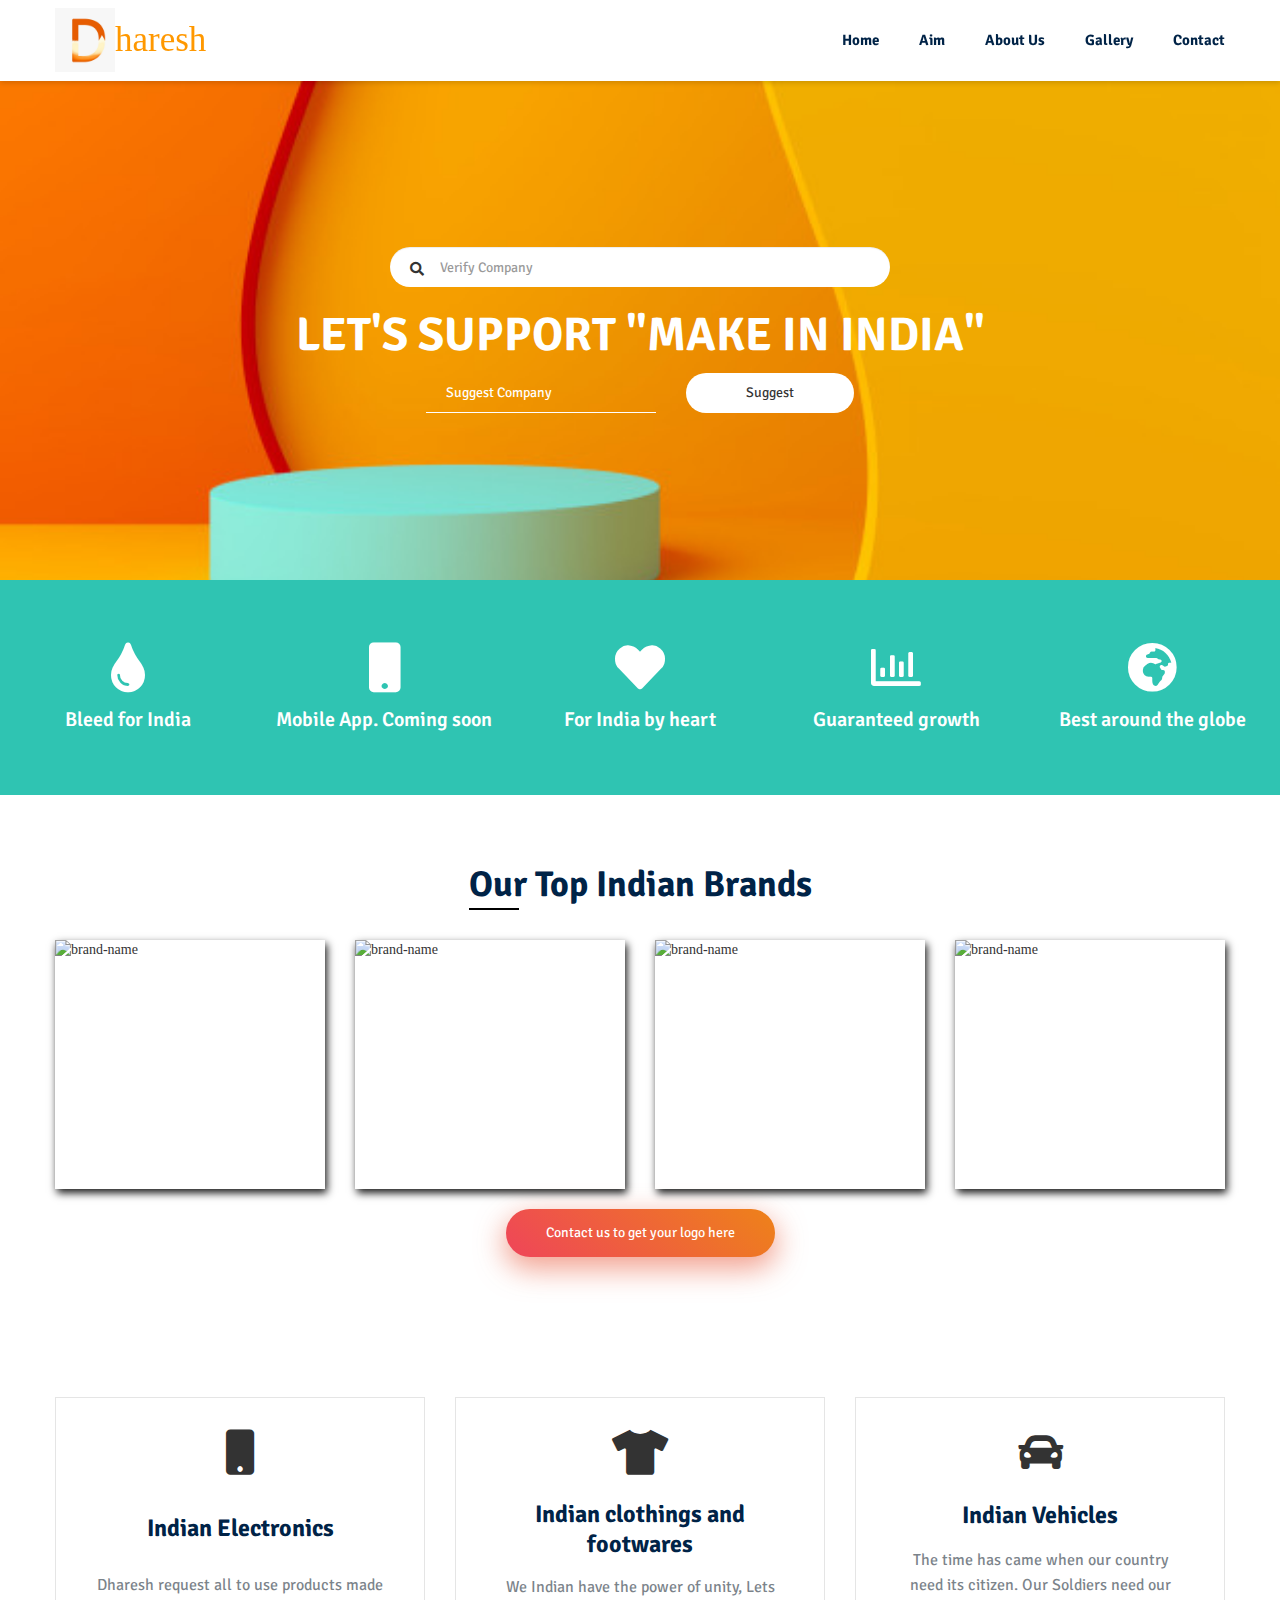
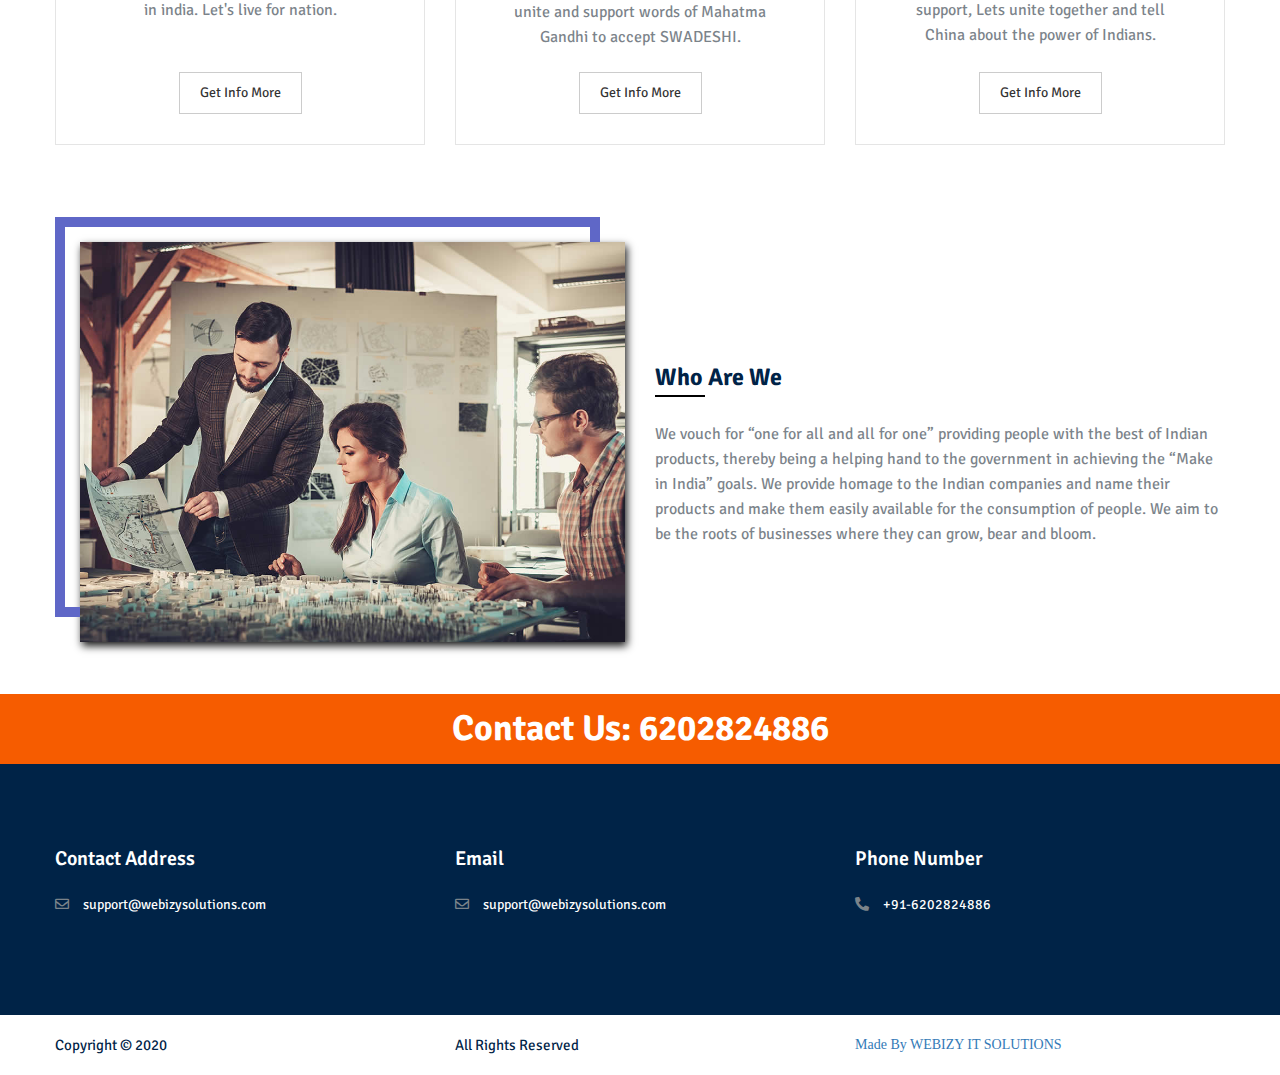
==== commit 7441f8c5: "updated" ====
--- a/index.html
+++ b/index.html
@@ -4,7 +4,7 @@
     <meta name="viewport" content="width=device-width, initial-scale=1, user-scalable=no">
     <meta charset="utf-8">
     <meta name="description" content="Apni Kala">
-    <title>APNI KALA</title>
+    <title>Dharesh</title>
     <link rel="icon" type="image/x-icon" href="images/favicon.ico">
     <link href="https://fonts.googleapis.com/css2?family=Signika+Negative:wght@300;400;600;700&display=swap" rel="stylesheet">
     <link href="https://fonts.googleapis.com/css2?family=Permanent+Marker&display=swap" rel="stylesheet">
@@ -79,11 +79,11 @@
                         <div class="float-left banner-form">
                             <div class="form-group">
                               <i class="fas fa-search"></i>
-                              <input type="search" class="form-control" id="exampleInputSearch" placeholder="Search Company">
+                              <input type="search" class="form-control" id="exampleInputSearch" placeholder="Verify Company ">
                             </div>
                         </div>
                         <h1 class="text-uppercase text-shadow">
-                              Swadesh Bharat Supports
+                             Let's support "MAKE IN INDIA"
                         </h1>
                         <div class="float-left banner-form add-company">
                             <div class="form-group">
@@ -116,7 +116,7 @@
                         <i class="fas fa-mobile"></i>
                     </span>
                     <div class="full-width support-india-desc">
-                       <h4>Bleed for India</h4>
+                       <h4>Mobile App. Coming soon</h4>
                     </div>
                 </div>
             </div>
@@ -126,7 +126,7 @@
                         <i class="fas fa-heart"></i>
                     </span>
                     <div class="full-width support-india-desc">
-                       <h4>Bleed for India</h4>
+                       <h4>For India by heart</h4>
                     </div>
                 </div>
             </div>
@@ -136,7 +136,7 @@
                         <i class="far fa-chart-bar"></i>
                     </span>
                     <div class="full-width support-india-desc">
-                       <h4>Bleed for India</h4>
+                       <h4>Guaranteed growth</h4>
                     </div>
                 </div>
             </div>
@@ -146,7 +146,7 @@
                         <i class="fas fa-globe-africa"></i>
                     </span>
                     <div class="full-width support-india-desc">
-                       <h4>Bleed for India</h4>
+                       <h4>Best around the globe</h4>
                     </div>
                 </div>
             </div>
@@ -170,8 +170,9 @@
                                     <img src="images/comingsoon.png" alt="brand-name" title="brand-name">
                                 </figure>
                                 <div class="service-image-content full-width">
-                                    <h3>ONLINE TRAINING AND WORKSHOP</h3>
-                                    <p>Webizy academy perform best with highly trained professional trainers from across India</p>
+                                    <h3>DUMMY DATA</h3>
+                                    <p>ABOUT THE BRAND</p>
+                                    <span>Contact details</span>
                                 </div>
                             </div>
                         </div>
@@ -181,8 +182,9 @@
                                     <img src="images/comingsoon.png" alt="brand-name" title="brand-name">
                                 </figure>
                                 <div class="service-image-content full-width">
-                                    <h3>ONLINE TRAINING AND WORKSHOP</h3>
-                                    <p>Webizy academy perform best with highly trained professional trainers from across India</p>
+                                    <h3>DUMMY DATA</h3>
+                                    <p>About the brand</p>
+                                     <span>Contact details</span>
                                 </div>
                             </div>
                         </div>
@@ -192,8 +194,9 @@
                                     <img src="images/comingsoon.png" alt="brand-name" title="brand-name">
                                 </figure>
                                 <div class="service-image-content full-width">
-                                    <h3>ONLINE TRAINING AND WORKSHOP</h3>
-                                    <p>Webizy academy perform best with highly trained professional trainers from across India</p>
+                                    <h3>DUMMY DATA</h3>
+                                    <p>about the brand</p>
+                                     <span>Contact details</span>
                                 </div>
                             </div>
                         </div>
@@ -203,8 +206,9 @@
                                     <img src="images/comingsoon.png" alt="brand-name" title="brand-name">
                                 </figure>
                                 <div class="service-image-content full-width">
-                                    <h3>ONLINE TRAINING AND WORKSHOP</h3>
-                                    <p>Webizy academy perform best with highly trained professional trainers from across India</p>
+                                    <h3>DUMMY DATA</h3>
+                                    <p>about the brand</p>
+                                     <span>Contact details</span>
                                 </div>
                             </div>
                         </div>
@@ -215,24 +219,6 @@
             </div>
         </section>
     <!-- Brand end -->
-
-
-
-
-
-
-
-
-
-
-
-
-
-
-
-
-
-
 
 
 
@@ -307,7 +293,7 @@
                             <div class="full-width who-are-we-content">
                                 <h3>Who Are We</h3>
                                 <p>
-                                    Lorem ipsum dolor sit amet, consectetur adipisicing elit. Repudiandae, explicabo iste a labore id est quas, doloremque veritatis! Provident odit pariatur dolorem quisquam, voluptatibus voluptates optio accusamus, vel quasi quidem!
+                                   We vouch for “one for all and all for one”  providing people with the best of Indian products, thereby being a helping hand to the government in achieving the “Make in India” goals. We provide homage to the Indian companies and name their products and make them easily available for the consumption of people. We aim to be the roots of businesses where they can grow, bear and bloom.
                                 </p>
                             </div>
                         </div>
@@ -380,7 +366,7 @@
                             </div>
                             <div class="col-xs-12 col-sm-4 col-md-4 col-lg-4 copy-right-wrapper">
                                 <div class="full-width copy-right-info">
-                                    <p>Made By WEBIZY team</p>
+                                   <a href="https://webizysolutions.com/" target="_blank"> Made By WEBIZY IT SOLUTIONS</a>
                                 </div>
                             </div>
                         </div>
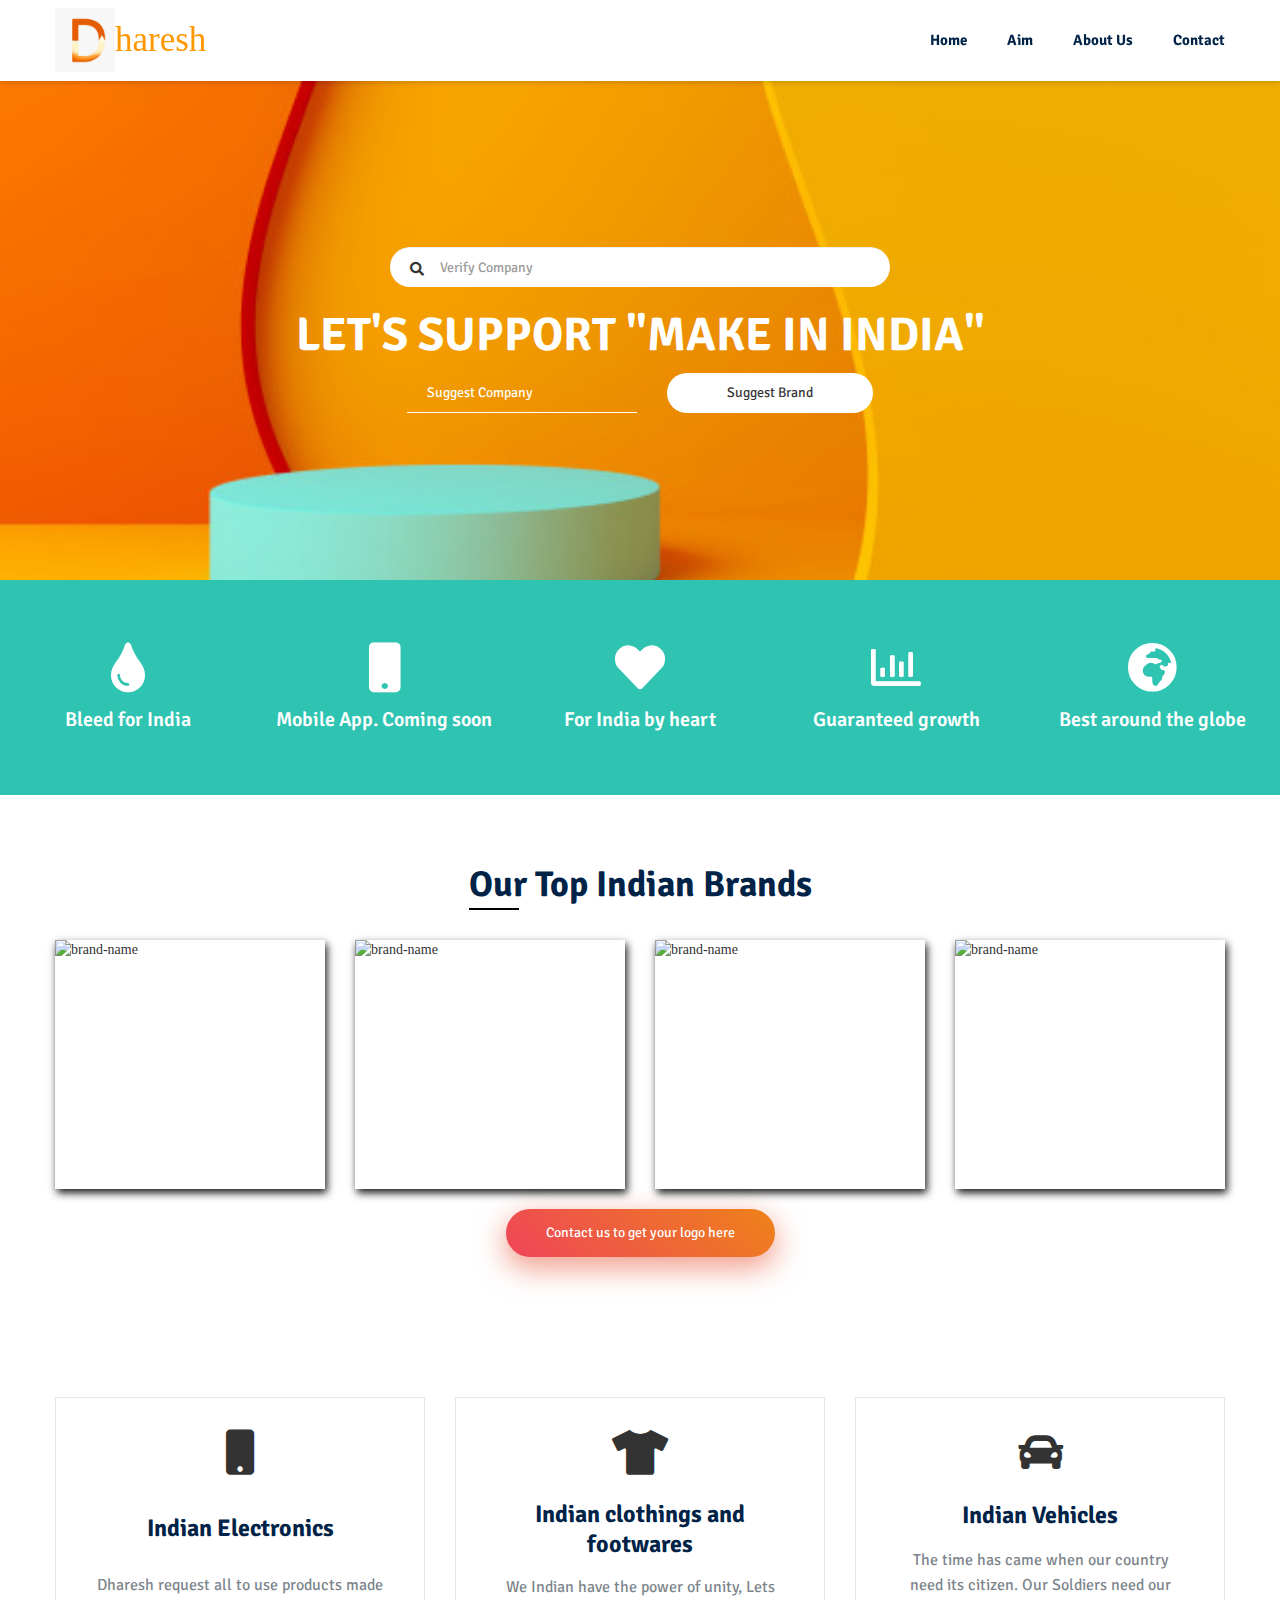
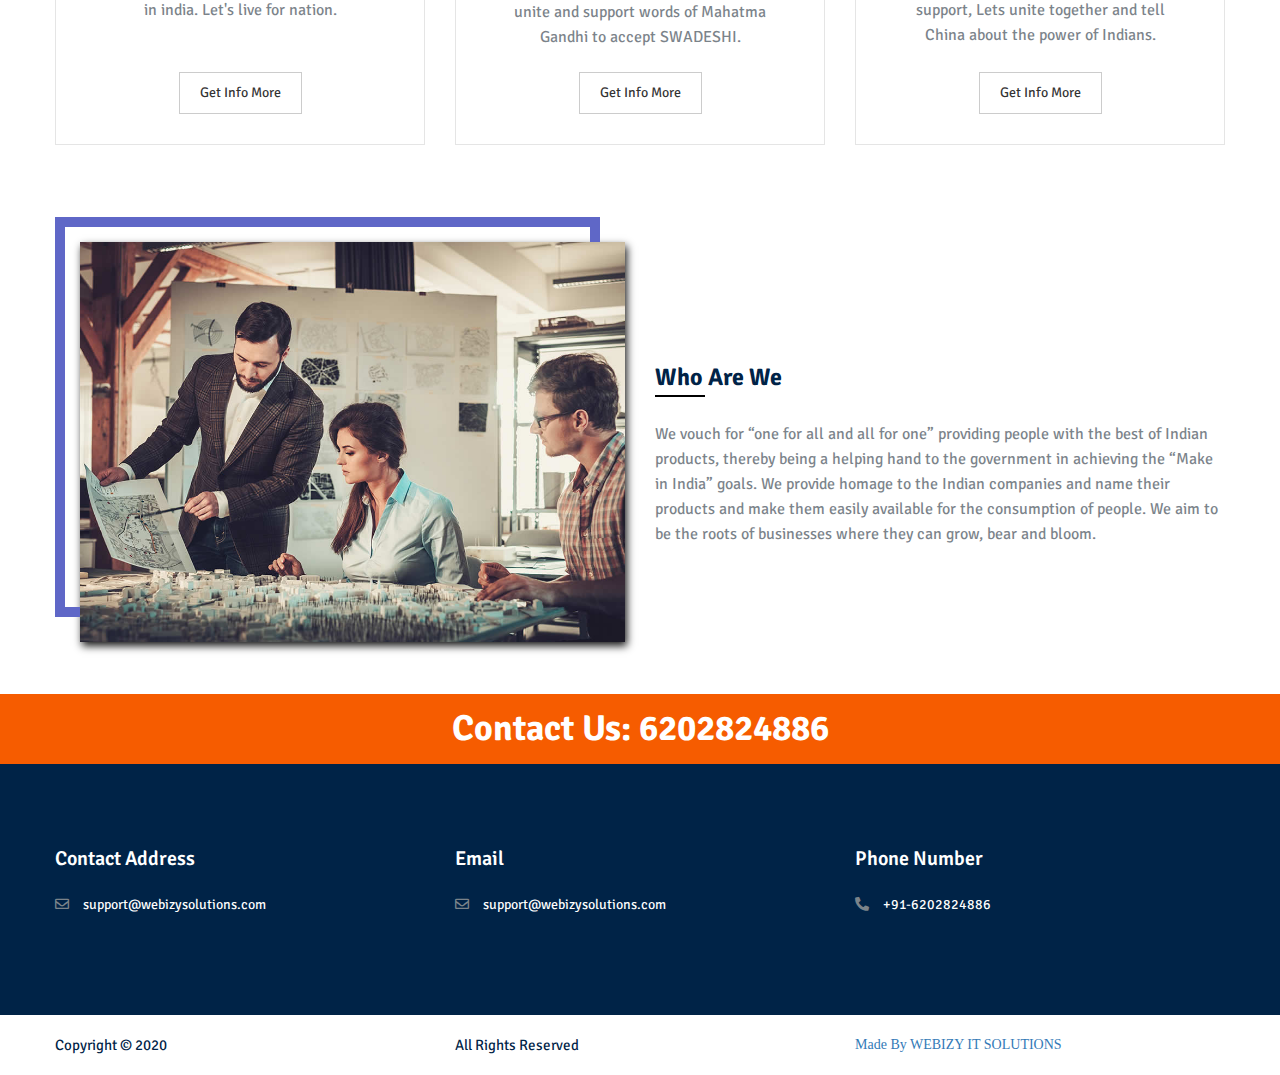
==== commit 80ac42ff: "gaurav last" ====
--- a/index.html
+++ b/index.html
@@ -3,7 +3,7 @@
 <head>
     <meta name="viewport" content="width=device-width, initial-scale=1, user-scalable=no">
     <meta charset="utf-8">
-    <meta name="description" content="Apni Kala">
+    <meta name="description" content="Dharesh">
     <title>Dharesh</title>
     <link rel="icon" type="image/x-icon" href="images/favicon.ico">
     <link href="https://fonts.googleapis.com/css2?family=Signika+Negative:wght@300;400;600;700&display=swap" rel="stylesheet">
@@ -56,9 +56,7 @@
                         <li>
                             <a href="about.html">About Us</a>
                         </li>
-                        <li>
-                            <a href="gallery.html">Gallery</a>
-                        </li>
+                        
                         <li>
                             <a href="contact.html">Contact</a>
                         </li>
@@ -90,7 +88,7 @@
                               <!-- <i class="fas fa-plus"></i> -->
                               <input type="search" class="form-control add" id="exampleInputSearch" placeholder="Suggest Company">
                             </div>
-                            <button class="btn btn-default" type="submit">Suggest</button>
+                            <button class="btn btn-default" type="submit">Suggest Brand</button>
                         </div>
                     </form>
                 </div>
@@ -153,7 +151,61 @@
         </section>
     <!-- Support end -->
 
-
+<!-- Support mobile view start -->
+        <section class="full-width support-view">
+            <div class="owl-carousel owl-theme">
+                <div class="item">
+                    <div class="full-width center">
+                        <span class="full-width support-india-desc-figure center">
+                            <i class="fas fa-tint"></i>
+                        </span>
+                        <div class="full-width support-india-desc">
+                           <h4>Bleed for India</h4>
+                        </div>
+                    </div>
+                </div>
+                <div class="item">
+                    <div class="full-width center">
+                        <span class="full-width support-india-desc-figure center">
+                            <i class="fas fa-mobile"></i>
+                        </span>
+                        <div class="full-width support-india-desc">
+                           <h4>Bleed for India</h4>
+                        </div>
+                    </div>
+                </div>
+                <div class="item">
+                    <div class="full-width center">
+                        <span class="full-width support-india-desc-figure center">
+                            <i class="fas fa-heart"></i>
+                        </span>
+                        <div class="full-width support-india-desc">
+                           <h4>Bleed for India</h4>
+                        </div>
+                    </div>
+                </div>
+                <div class="item">
+                    <div class="full-width center">
+                        <span class="full-width support-india-desc-figure center">
+                            <i class="far fa-chart-bar"></i>
+                        </span>
+                        <div class="full-width support-india-desc">
+                           <h4>Bleed for India</h4>
+                        </div>
+                    </div>
+                </div>
+                <div class="item">
+                    <div class="full-width center">
+                        <span class="full-width support-india-desc-figure center">
+                            <i class="fas fa-globe-africa"></i>
+                        </span>
+                        <div class="full-width support-india-desc">
+                           <h4>Bleed for India</h4>
+                        </div>
+                    </div>
+                </div>
+        </section>
+    <!-- Support mobile view end -->
 
 
     <!-- Brand start -->
--- a/css/style.css
+++ b/css/style.css
@@ -57,7 +57,9 @@
     .sub-title h2{position: relative;padding-bottom: 5px;width: auto;float: none;display: inline-block;}
     .sub-title h2::after{position: absolute;content: '';left: 0;bottom: 0;border: 1px solid #000;display: inline-block;width: 50px;}
     .inner-banner{min-height: 500px !important;}
-    .inner-banner .banner-content{padding: 130px 0 !important;}
+    .inner-banner .banner-content{padding: 130px 0 !important;    width: 50%;
+    float: left;
+    text-align: left;}
     .inner-banner .banner-content h1{color: #002347 !important;}
     .inner-banner .banner-content p{margin-bottom: 0 !important;}
 /* COMMON CSS END */
@@ -226,4 +228,11 @@
     .form-submit-btn{float: left;border-radius: 25px;padding: 14px 70px;background-image: -webkit-linear-gradient(47deg,#ef4559 0,#ee8219 100%);box-shadow: 0 10px 29px 2px rgba(16, 7, 5, 0.8);transition: all .4s;color: #fff;border: none;}
     .proceed-to-pay{float: right;border-radius: 25px;padding: 14px 70px;background-image: -webkit-linear-gradient(47deg,#ef4559 0,#ee8219 100%);box-shadow: 0 10px 29px 2px rgba(16, 7, 5, 0.8);transition: all .4s;color: #fff;border: none;}
     .form-submit-btn:hover;.proceed-to-pay:hover{background-image: -webkit-linear-gradient(94deg, #ee8219 0,#ef4559 100%);box-shadow: 0 10px 29px 2px rgba(239,139,117,0.8);transition: all .4s;}
-/*GET LOGO PAGE CSS END*/+/*GET LOGO PAGE CSS END*/
+
+
+
+/*SUPPORT VIEW MOBILE CSS START*/
+    .support-view{display: none;padding-top: 30px;}
+    .owl-nav,.owl-dots{display: none;}
+/*SUPPORT VIEW CSS END*/--- a/css/responsive.css
+++ b/css/responsive.css
@@ -156,4 +156,6 @@
     .get-logo{padding-left: 10px;padding-right: 10px;}
     .form-submit-btn{float: left;width: 100%;padding: 10px 40px;margin-bottom: 10px;}
     .proceed-to-pay{float: left;width: 100%;padding: 10px 40px;}
+    .support-view{display: block;}
+    .support-india{display: none;}
 }